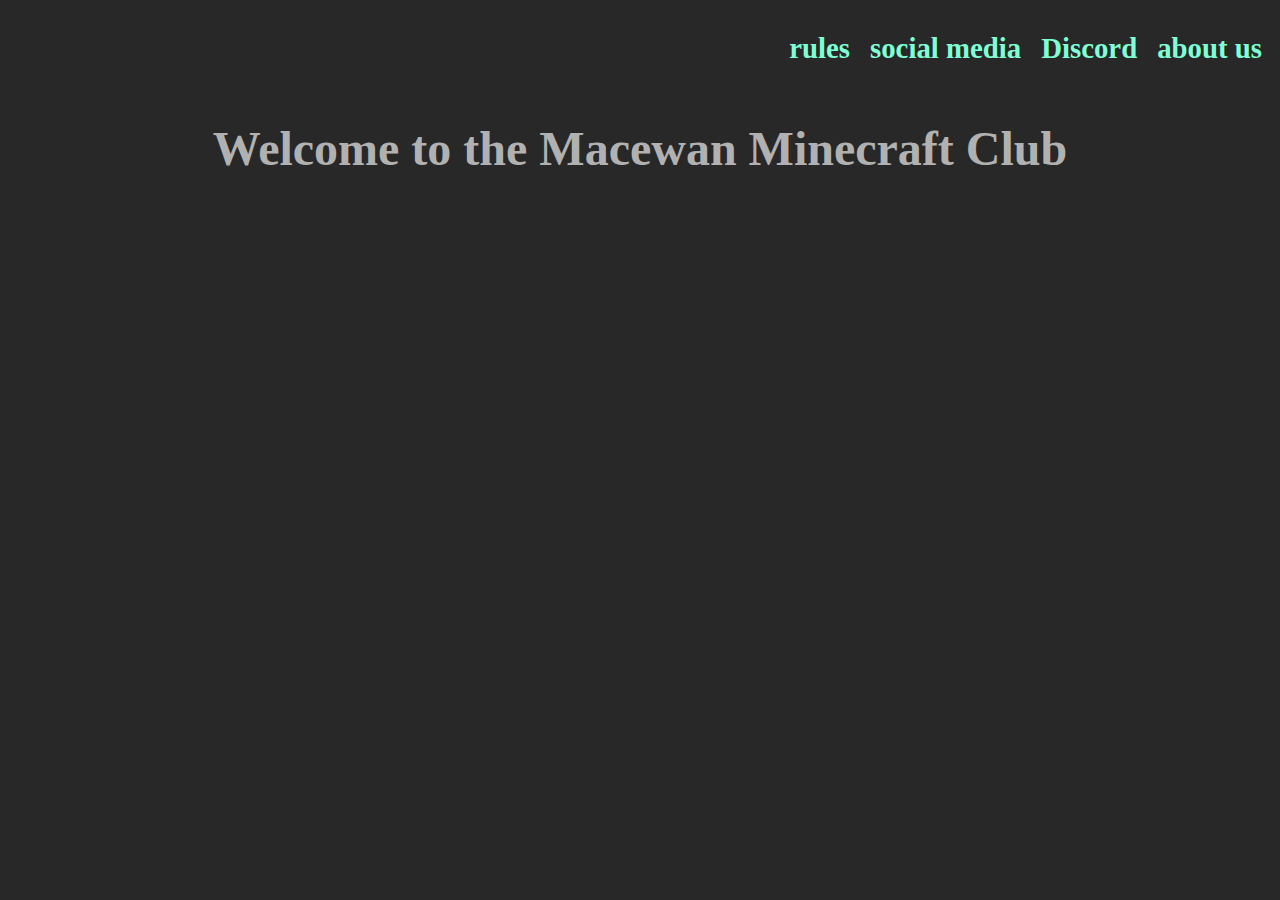
==== index.html @ de61b6ad "created styles file and added basic html" ====
<!DOCTYPE html>
<html lang="en">
<head>
    <meta charset="UTF-8">
    <meta http-equiv="X-UA-Compatible" content="IE=edge">
    <meta name="viewport" content="width=device-width, initial-scale=1.0">
    <title>Macewan Minecraft Club</title>
    <link rel="stylesheet" href="styles.css">
</head>
<body style="background-color: rgb(40, 40, 40);">
    <nav class="navbar">
        <h2 class="navbar_item">rules</h2>
        <h2 class="navbar_item">social media</h2>
        <h2 class="navbar_item">Discord</h2>
        <h2 class="navbar_item">about us</h2>
    </nav>
    
    <h1 id="welcome_text">Welcome to the Macewan Minecraft Club</h1>
    

</body>
</html>
---- styles.css ----
#welcome_text {
    font-size: 3rem;
    text-align: center;
    color: rgb(177, 177, 177);
}

.navbar {
    font-size: 1.2rem;
    align-items: center;
    justify-content: right;
    position: sticky;
    display: flex;
    color:aquamarine;
}

.navbar_item {
    padding: 0 10px;
}
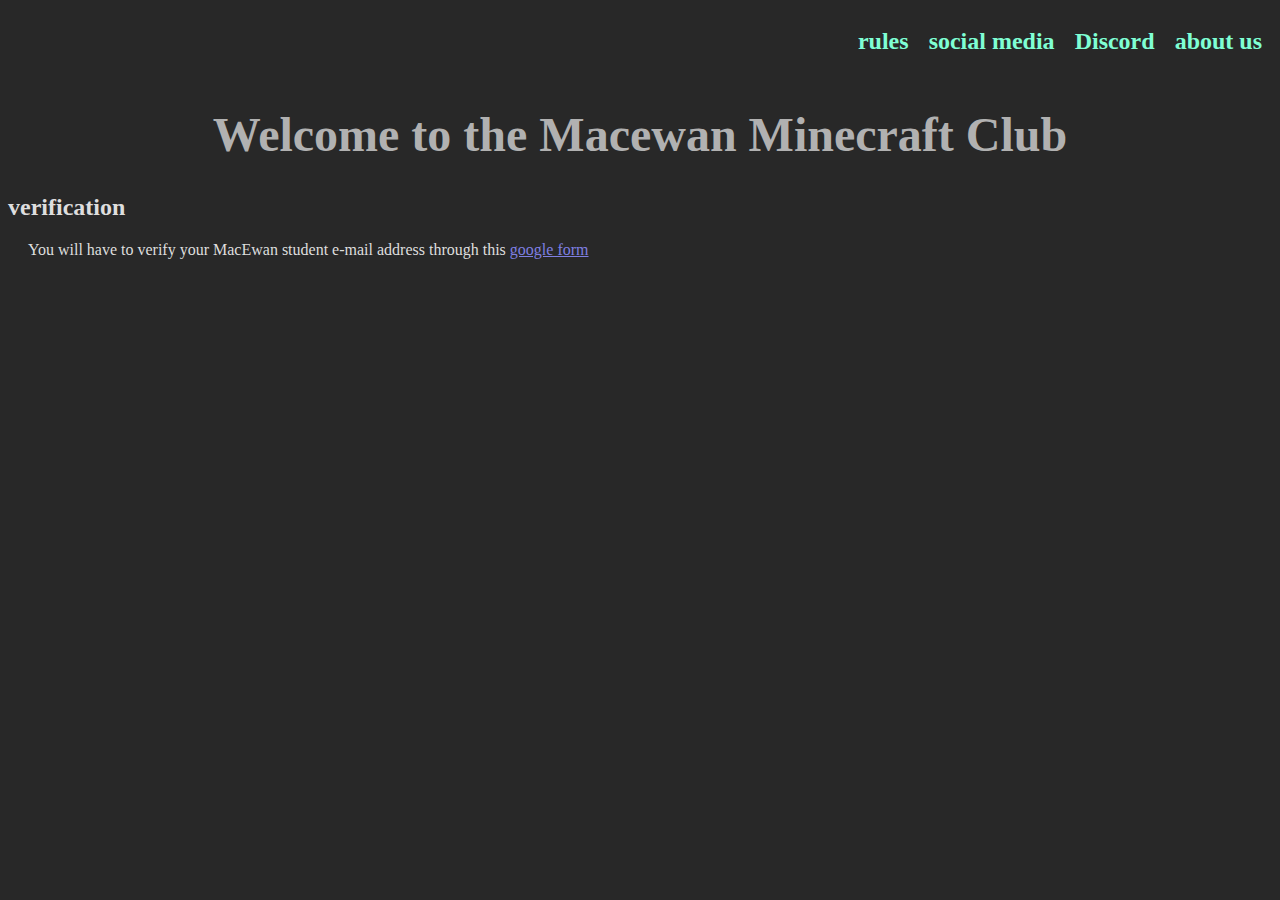
==== commit ad005ba6: "idk changes ig" ====
--- a/index.html
+++ b/index.html
@@ -16,6 +16,9 @@
     </nav>
     
     <h1 id="welcome_text">Welcome to the Macewan Minecraft Club</h1>
+    <h2 class="section_heading" >verification</h2>
+
+    <p style="padding-left: 20px; ">You will have to verify your MacEwan student e-mail address through this <a class="external_link" href="https://github.com/MacewanMinecraft" target="_blank">google form</a></p>
     
 
 </body>
--- a/styles.css
+++ b/styles.css
@@ -10,9 +10,27 @@
     justify-content: right;
     position: sticky;
     display: flex;
-    color:aquamarine;
 }
 
 .navbar_item {
     padding: 0 10px;
+    color:aquamarine;
+}
+
+.external_link {
+    color: rgb(127, 127, 226)
+}
+
+h1 {
+    color:rgb(222, 222, 222);
+    font-size: 2rem;
+}
+h2 {
+    color:rgb(222, 222, 222);
+    font-size: 1.5rem;
+}
+
+p {
+    color:rgb(222, 222, 222);
+    font-size: 1rem;
 }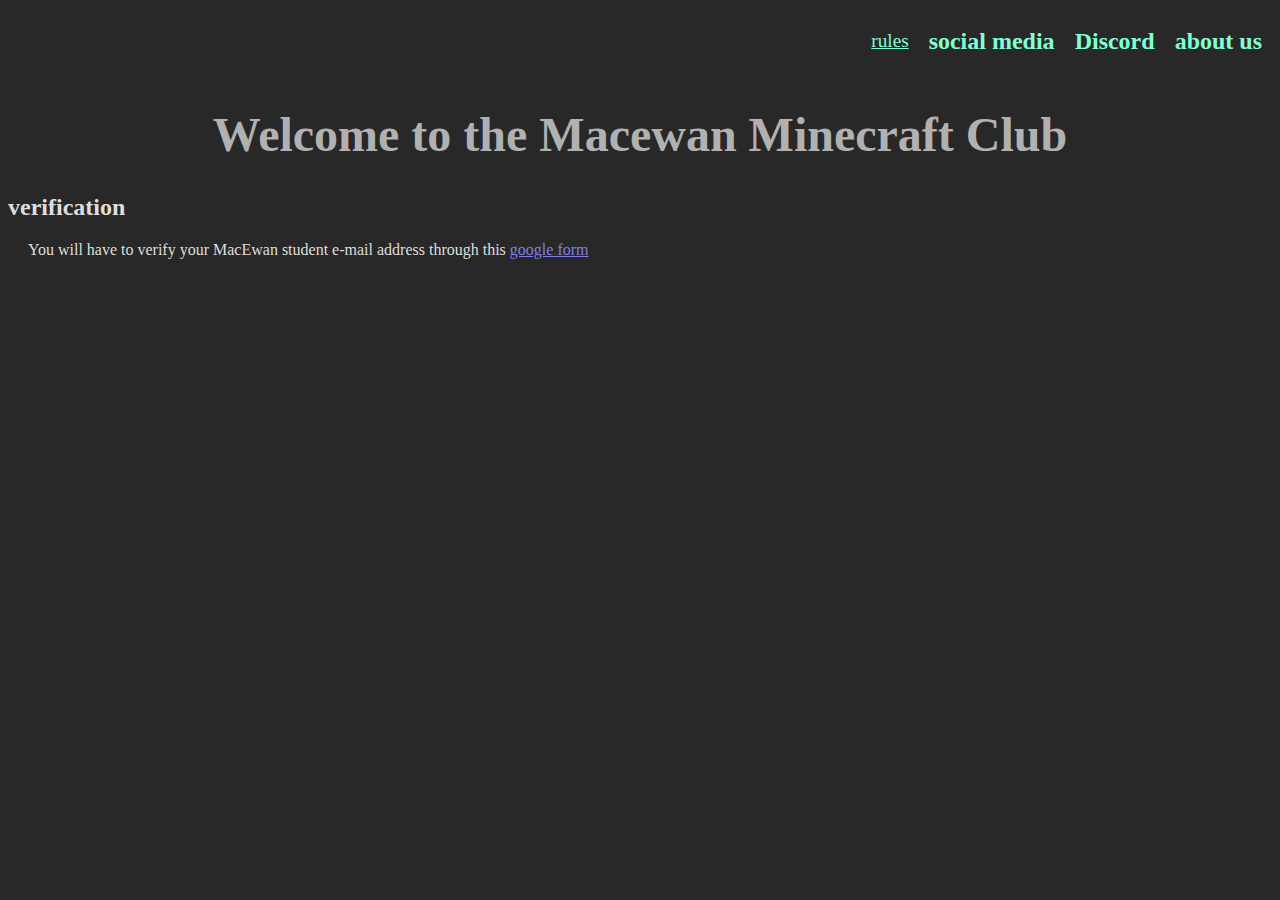
==== commit 1e90b251: "test lolz" ====
--- a/index.html
+++ b/index.html
@@ -9,7 +9,8 @@
 </head>
 <body style="background-color: rgb(40, 40, 40);">
     <nav class="navbar">
-        <h2 class="navbar_item">rules</h2>
+        <a href="test/index.html" class="navbar_item">rules</a>
+        <!-- <h2 class="navbar_item">rules</h2> -->
         <h2 class="navbar_item">social media</h2>
         <h2 class="navbar_item">Discord</h2>
         <h2 class="navbar_item">about us</h2>
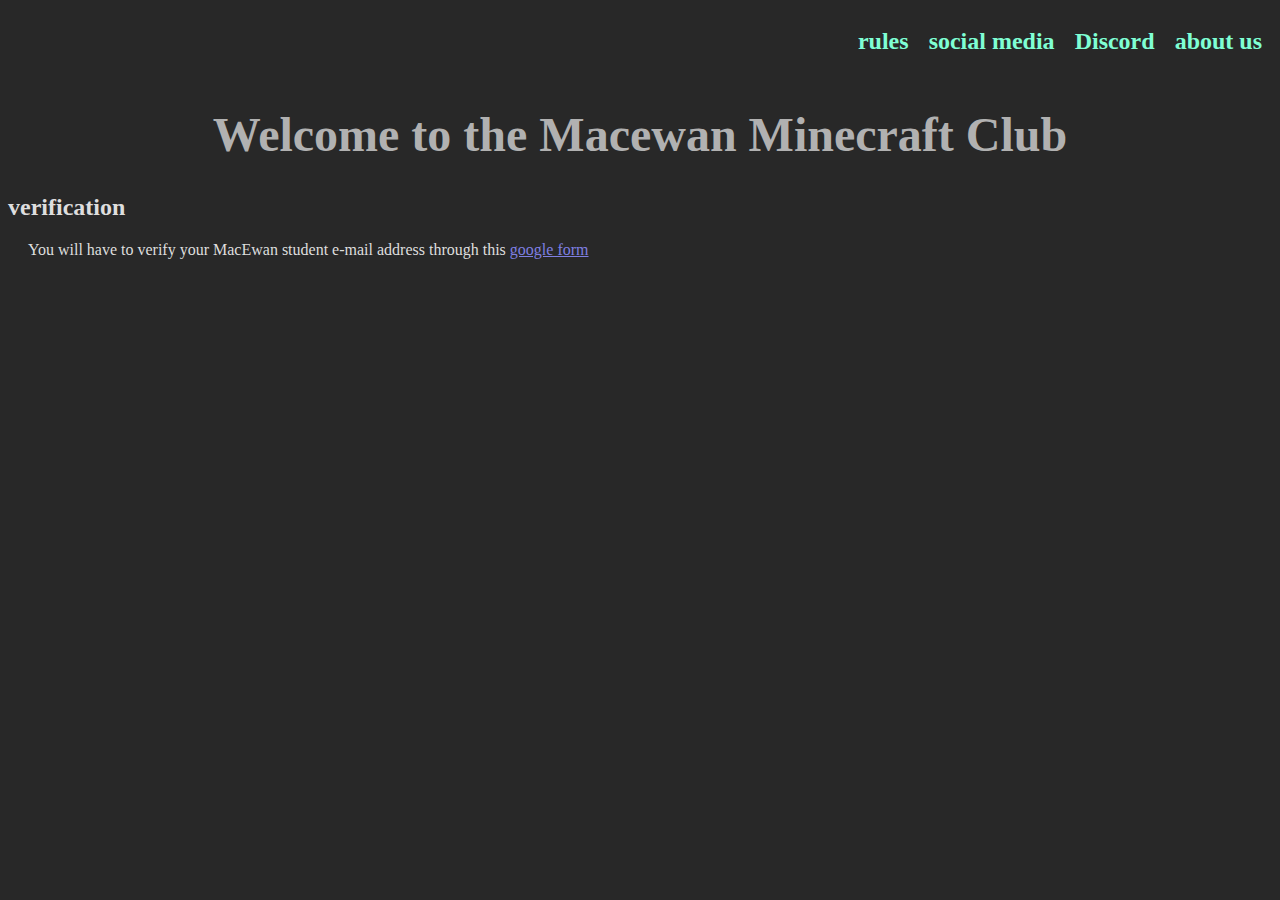
==== commit 55ef214b: "it didnt work" ====
--- a/index.html
+++ b/index.html
@@ -9,8 +9,7 @@
 </head>
 <body style="background-color: rgb(40, 40, 40);">
     <nav class="navbar">
-        <a href="test/index.html" class="navbar_item">rules</a>
-        <!-- <h2 class="navbar_item">rules</h2> -->
+        <h2 class="navbar_item">rules</h2>
         <h2 class="navbar_item">social media</h2>
         <h2 class="navbar_item">Discord</h2>
         <h2 class="navbar_item">about us</h2>
